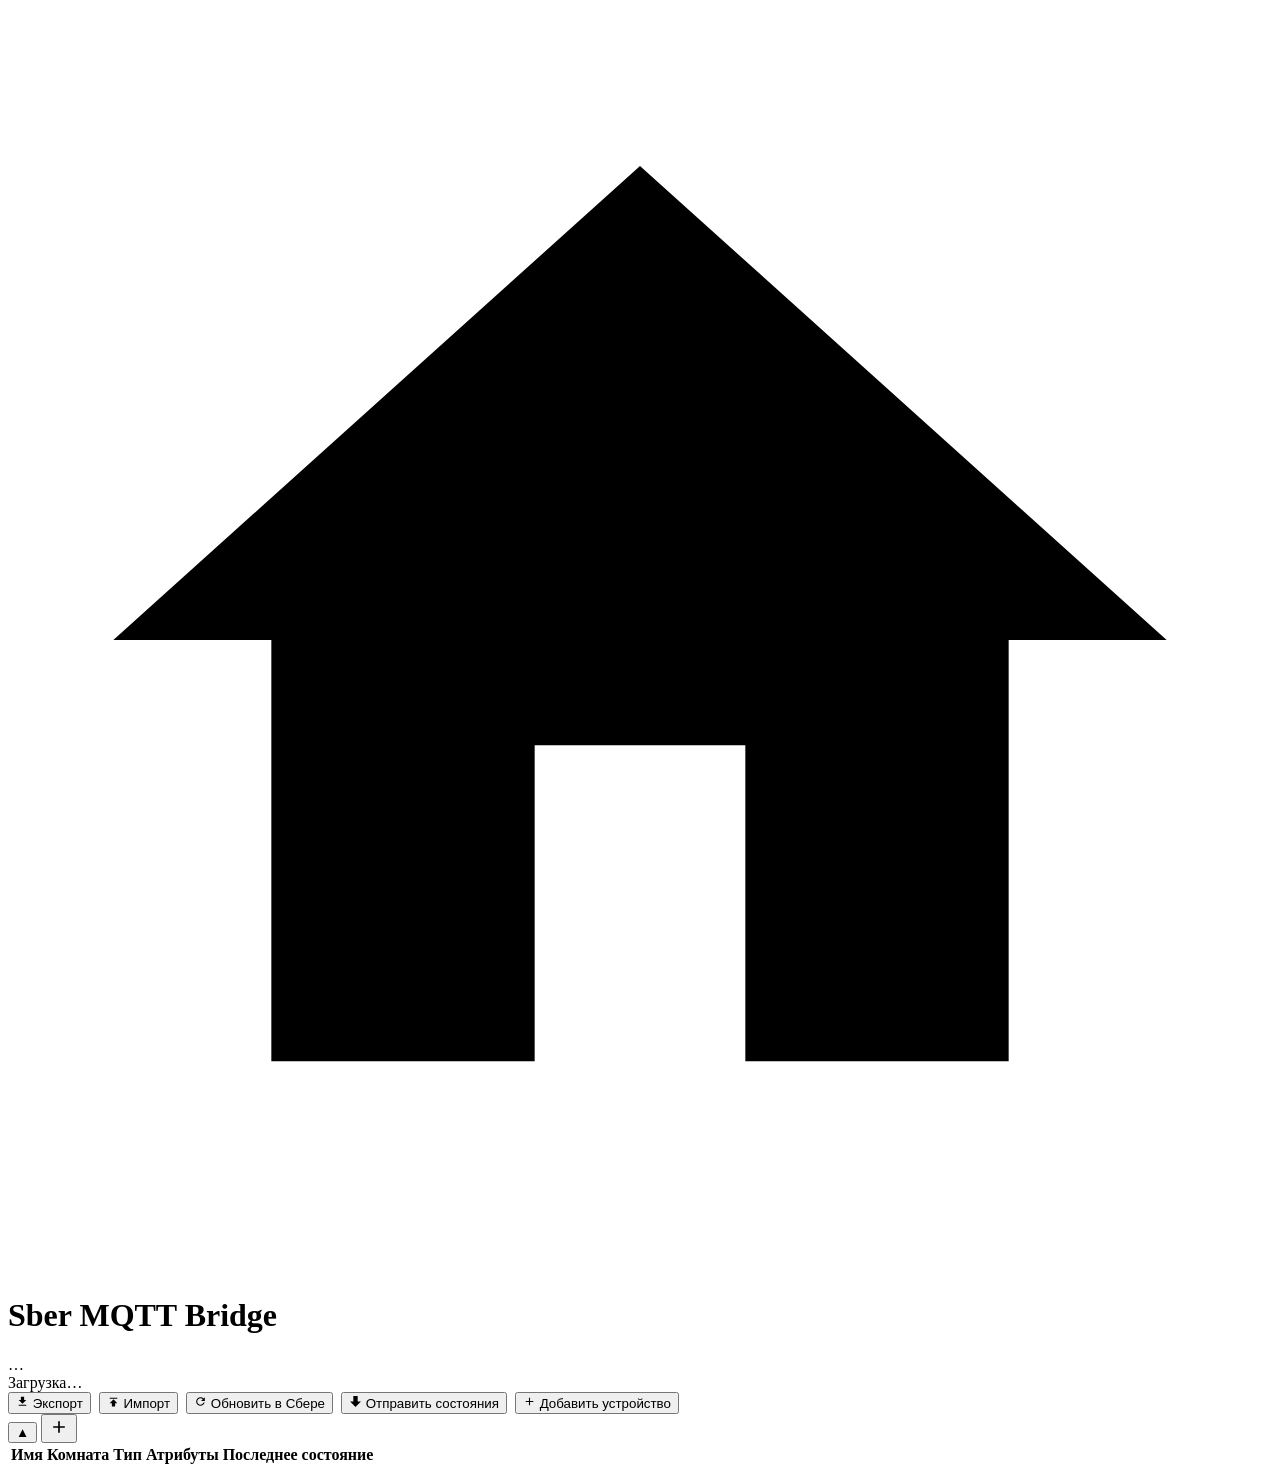
==== custom_components/sber_mqtt/www/index.html @ ada09ff8 "feat: датчик движения (sensor_pir), FAB-кнопки, фиксы TV и sensor_air" ====
<!DOCTYPE html>
<html lang="ru">
<head>
<meta charset="UTF-8">
<meta name="viewport" content="width=device-width, initial-scale=1.0">
<title>Sber MQTT Bridge</title>
<link rel="stylesheet" href="/local/sber_mqtt/panel.css">
</head>
<body>

<div class="hdr">
  <div class="hdr-l">
    <div class="logo"><svg viewBox="0 0 24 24"><path d="M10 20v-6h4v6h5v-8h3L12 3 2 12h3v8z"/></svg></div>
    <h1>Sber MQTT Bridge</h1>
  </div>
  <div class="conn-badge">
    <div class="dot" id="dot"></div>
    <span id="connText">…</span>
  </div>
</div>

<div class="main" id="mainContent">
  <div class="toolbar">
    <div class="toolbar-l" id="cntLabel">Загрузка…</div>
    <div style="display:flex;gap:8px;flex-wrap:wrap">
      <button class="btn btn-ghost" onclick="doExport()" title="Скачать все устройства как JSON-файл">
        <svg width="13" height="13" viewBox="0 0 24 24" fill="currentColor"><path d="M19 9h-4V3H9v6H5l7 7 7-7zm-14 9v2h14v-2H5z"/></svg>
        Экспорт
      </button>
      <button class="btn btn-ghost" onclick="document.getElementById('importFile').click()" title="Загрузить устройства из JSON-файла">
        <svg width="13" height="13" viewBox="0 0 24 24" fill="currentColor"><path d="M5 15h4v6h6v-6h4l-7-7-7 7zm0-10v2h14V5H5z"/></svg>
        Импорт
      </button>
      <input type="file" id="importFile" accept=".json,application/json" style="display:none" onchange="doImport(this)">
      <button class="btn btn-ghost" onclick="doPublishConfig()">
        <svg width="13" height="13" viewBox="0 0 24 24" fill="currentColor"><path d="M17.65 6.35C16.2 4.9 14.21 4 12 4c-4.42 0-7.99 3.58-7.99 8s3.57 8 7.99 8c3.73 0 6.84-2.55 7.73-6h-2.08c-.82 2.33-3.04 4-5.65 4-3.31 0-6-2.69-6-6s2.69-6 6-6c1.66 0 3.14.69 4.22 1.78L13 11h7V4l-2.35 2.35z"/></svg>
        Обновить в Сбере
      </button>
      <button class="btn btn-ghost" onclick="doPublishStatus()">
        <svg width="13" height="13" viewBox="0 0 24 24" fill="currentColor"><path d="M2 12l10 10 10-10h-6V2H8v10H2z"/></svg>
        Отправить состояния
      </button>
      <button class="btn btn-ghost" id="btnDevTools" style="display:none" onclick="window.location.href='/api/sber_mqtt/devtools'" title="Инструменты разработчика">
        <svg width="13" height="13" viewBox="0 0 24 24" fill="currentColor"><path d="M22.7 19l-9.1-9.1c.9-2.3.4-5-1.5-6.9-2-2-5-2.4-7.4-1.3L9 6 6 9 1.6 4.7C.4 7.1.9 10.1 2.9 12.1c1.9 1.9 4.6 2.4 6.9 1.5l9.1 9.1c.4.4 1 .4 1.4 0l2.3-2.3c.5-.4.5-1.1.1-1.4z"/></svg>
        Dev Tools
      </button>
      <button class="btn btn-primary" onclick="openWizard()">
        <svg width="13" height="13" viewBox="0 0 24 24" fill="currentColor"><path d="M19 13h-6v6h-2v-6H5v-2h6V5h2v6h6v2z"/></svg>
        Добавить устройство
      </button>
    </div>
  </div>
  <button class="fab-top" onclick="window.scrollTo({top:0,behavior:'smooth'})" title="Наверх">▲</button>
  <button class="fab" onclick="openWizard()" title="Добавить устройство">
    <svg width="20" height="20" viewBox="0 0 24 24" fill="currentColor"><path d="M19 13h-6v6h-2v-6H5v-2h6V5h2v6h6v2z"/></svg>
  </button>
  <div class="tbl-wrap">
    <table>
      <thead><tr>
        <th onclick="sortBy('name')">Имя <span id="si-name"></span></th>
        <th onclick="sortBy('room')">Комната <span id="si-room"></span></th>
        <th onclick="sortBy('device_type')">Тип <span id="si-device_type"></span></th>
        <th>Атрибуты</th>
        <th>Последнее состояние</th>
        <th class="del-col"></th>
      </tr></thead>
      <tbody id="tbody">
        <tr><td colspan="6"><div class="loading"><div class="spin" style="border-color:#ddd3;border-top-color:var(--primary)"></div></div></td></tr>
      </tbody>
    </table>
  </div>
</div>

<!-- ADD WIZARD -->
<div id="wiz" class="overlay" style="display:none">
  <div class="modal">
    <div class="m-hdr">
      <h2 id="wizTitle">Добавить устройство</h2>
      <button class="m-close" onclick="closeWizard()">✕</button>
    </div>
    <div class="m-body">
      <div class="steps" id="wizSteps"></div>
      <div id="wizContent"></div>
    </div>
    <div class="m-foot">
      <button class="btn btn-ghost" id="btnBack" onclick="wizBack()" style="display:none">← Назад</button>
      <button class="btn btn-primary" id="btnNext" onclick="wizNext()">Далее →</button>
    </div>
  </div>
</div>

<!-- CONFIRM DELETE -->
<div id="conf" class="overlay" style="display:none">
  <div class="conf-box">
    <h3>Удалить устройство?</h3>
    <p id="confTxt"></p>
    <div class="ca">
      <button class="btn btn-ghost" onclick="closeConf()">Отмена</button>
      <button class="btn btn-danger" onclick="doDelete()">Удалить</button>
    </div>
  </div>
</div>

<div class="toast" id="toast"></div>

<script>
// ── HA Theme Sync ─────────────────────────────────────────────────────────
// Читаем тему из родительского окна HA (тот же домен, CORS не мешает).
// Определяем тёмный/светлый режим по яркости --primary-background-color.
function syncHATheme() {
  try {
    const ps = window.parent.getComputedStyle(window.parent.document.documentElement);
    const bgColor = ps.getPropertyValue('--primary-background-color').trim()
                 || ps.getPropertyValue('--lovelace-background').trim();
    const isDark = (() => {
      if (!bgColor) return false;
      const tmp = document.createElement('div');
      tmp.style.color = bgColor;
      document.body.appendChild(tmp);
      const rgb = window.getComputedStyle(tmp).color;
      document.body.removeChild(tmp);
      const m = rgb.match(/\d+/g);
      if (!m) return false;
      const [r, g, b] = m.map(Number);
      return (0.299 * r + 0.587 * g + 0.114 * b) < 128;
    })();
    document.documentElement.classList.toggle('ha-dark', isDark);
  } catch (e) { /* открыт не в iframe — оставляем светлую тему */ }
}
function watchHATheme() {
  try {
    new MutationObserver(syncHATheme).observe(
      window.parent.document.documentElement,
      { attributes: true, attributeFilter: ['style', 'class'] }
    );
  } catch (e) { }
}
syncHATheme();
watchHATheme();
</script>
<script src="/local/sber_mqtt/panel.js"></script>
</body>
</html>
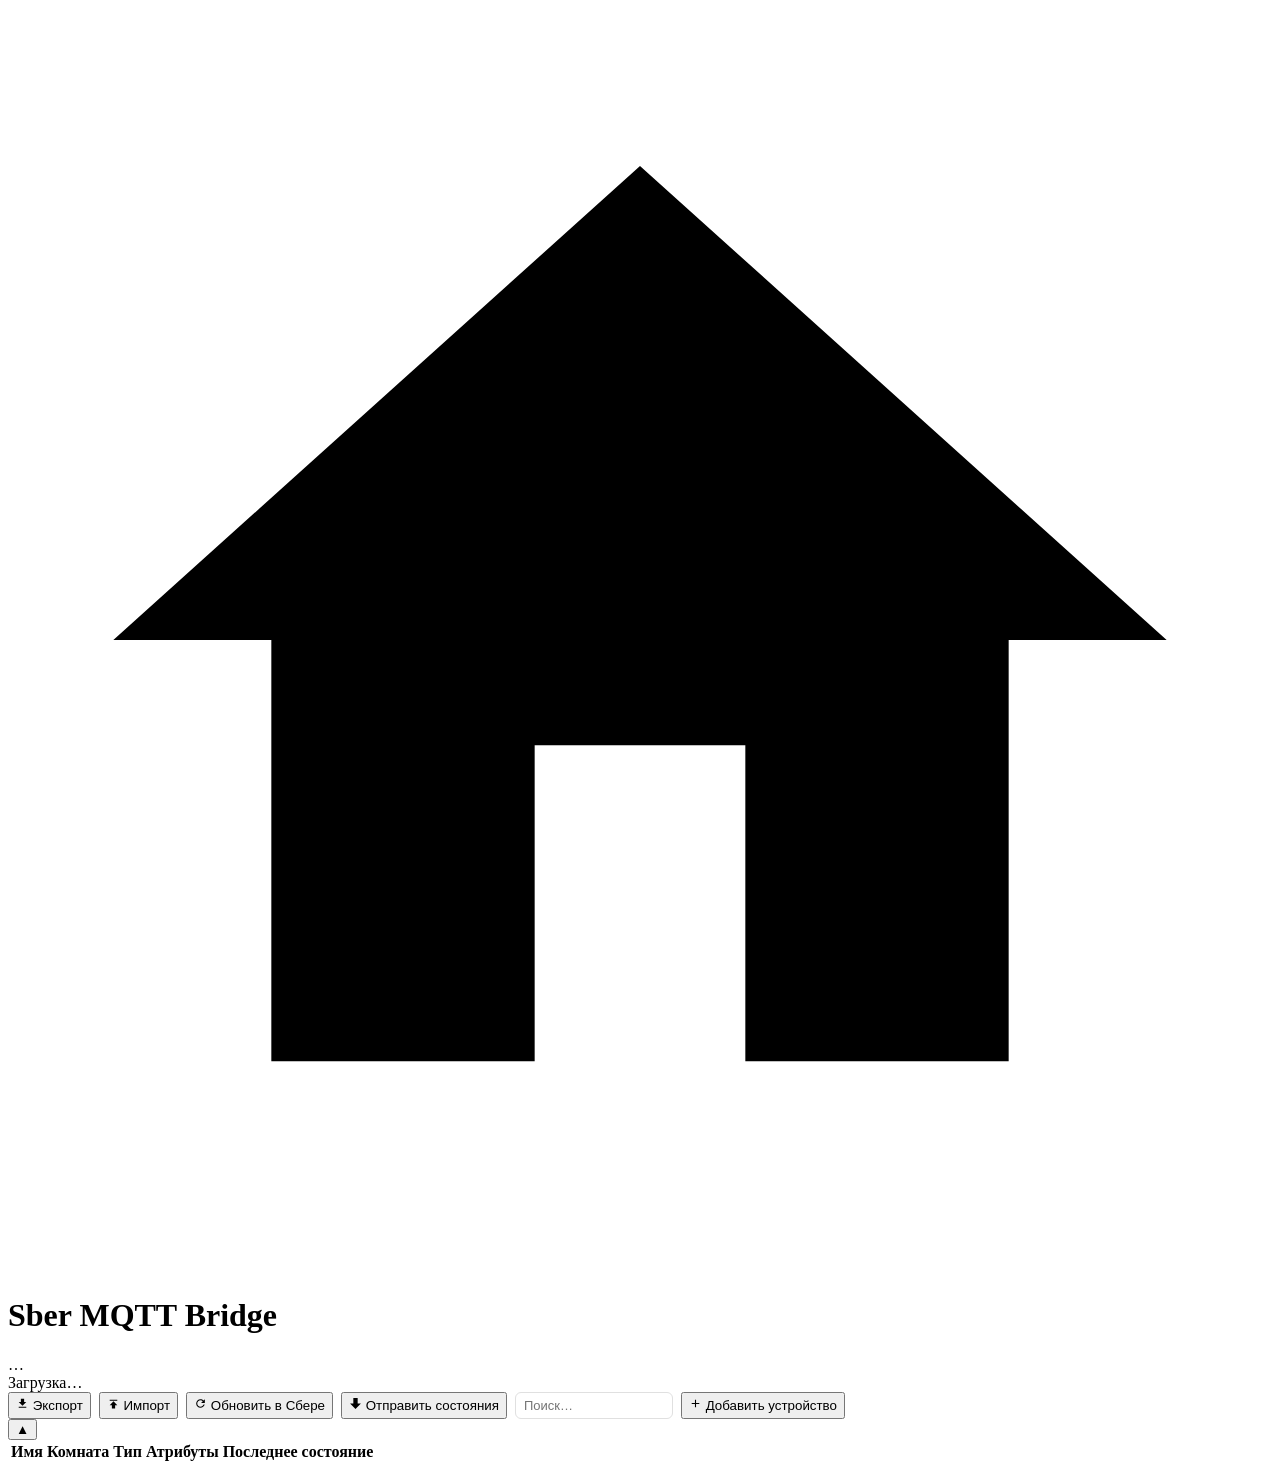
==== commit 722287cd: "feat: поиск в тулбаре + sticky тулбар + FAB наверх" ====
--- a/custom_components/sber_mqtt/www/index.html
+++ b/custom_components/sber_mqtt/www/index.html
@@ -44,6 +44,7 @@
         <svg width="13" height="13" viewBox="0 0 24 24" fill="currentColor"><path d="M22.7 19l-9.1-9.1c.9-2.3.4-5-1.5-6.9-2-2-5-2.4-7.4-1.3L9 6 6 9 1.6 4.7C.4 7.1.9 10.1 2.9 12.1c1.9 1.9 4.6 2.4 6.9 1.5l9.1 9.1c.4.4 1 .4 1.4 0l2.3-2.3c.5-.4.5-1.1.1-1.4z"/></svg>
         Dev Tools
       </button>
+      <input type="text" id="devSearch" placeholder="Поиск…" oninput="devFilter=this.value.toLowerCase();renderTable()" style="border:1px solid var(--border,#e0e0e0);border-radius:6px;padding:5px 8px;font-size:13px;width:140px;background:var(--card);color:var(--text);outline:none">
       <button class="btn btn-primary" onclick="openWizard()">
         <svg width="13" height="13" viewBox="0 0 24 24" fill="currentColor"><path d="M19 13h-6v6h-2v-6H5v-2h6V5h2v6h6v2z"/></svg>
         Добавить устройство
@@ -51,9 +52,6 @@
     </div>
   </div>
   <button class="fab-top" onclick="window.scrollTo({top:0,behavior:'smooth'})" title="Наверх">▲</button>
-  <button class="fab" onclick="openWizard()" title="Добавить устройство">
-    <svg width="20" height="20" viewBox="0 0 24 24" fill="currentColor"><path d="M19 13h-6v6h-2v-6H5v-2h6V5h2v6h6v2z"/></svg>
-  </button>
   <div class="tbl-wrap">
     <table>
       <thead><tr>
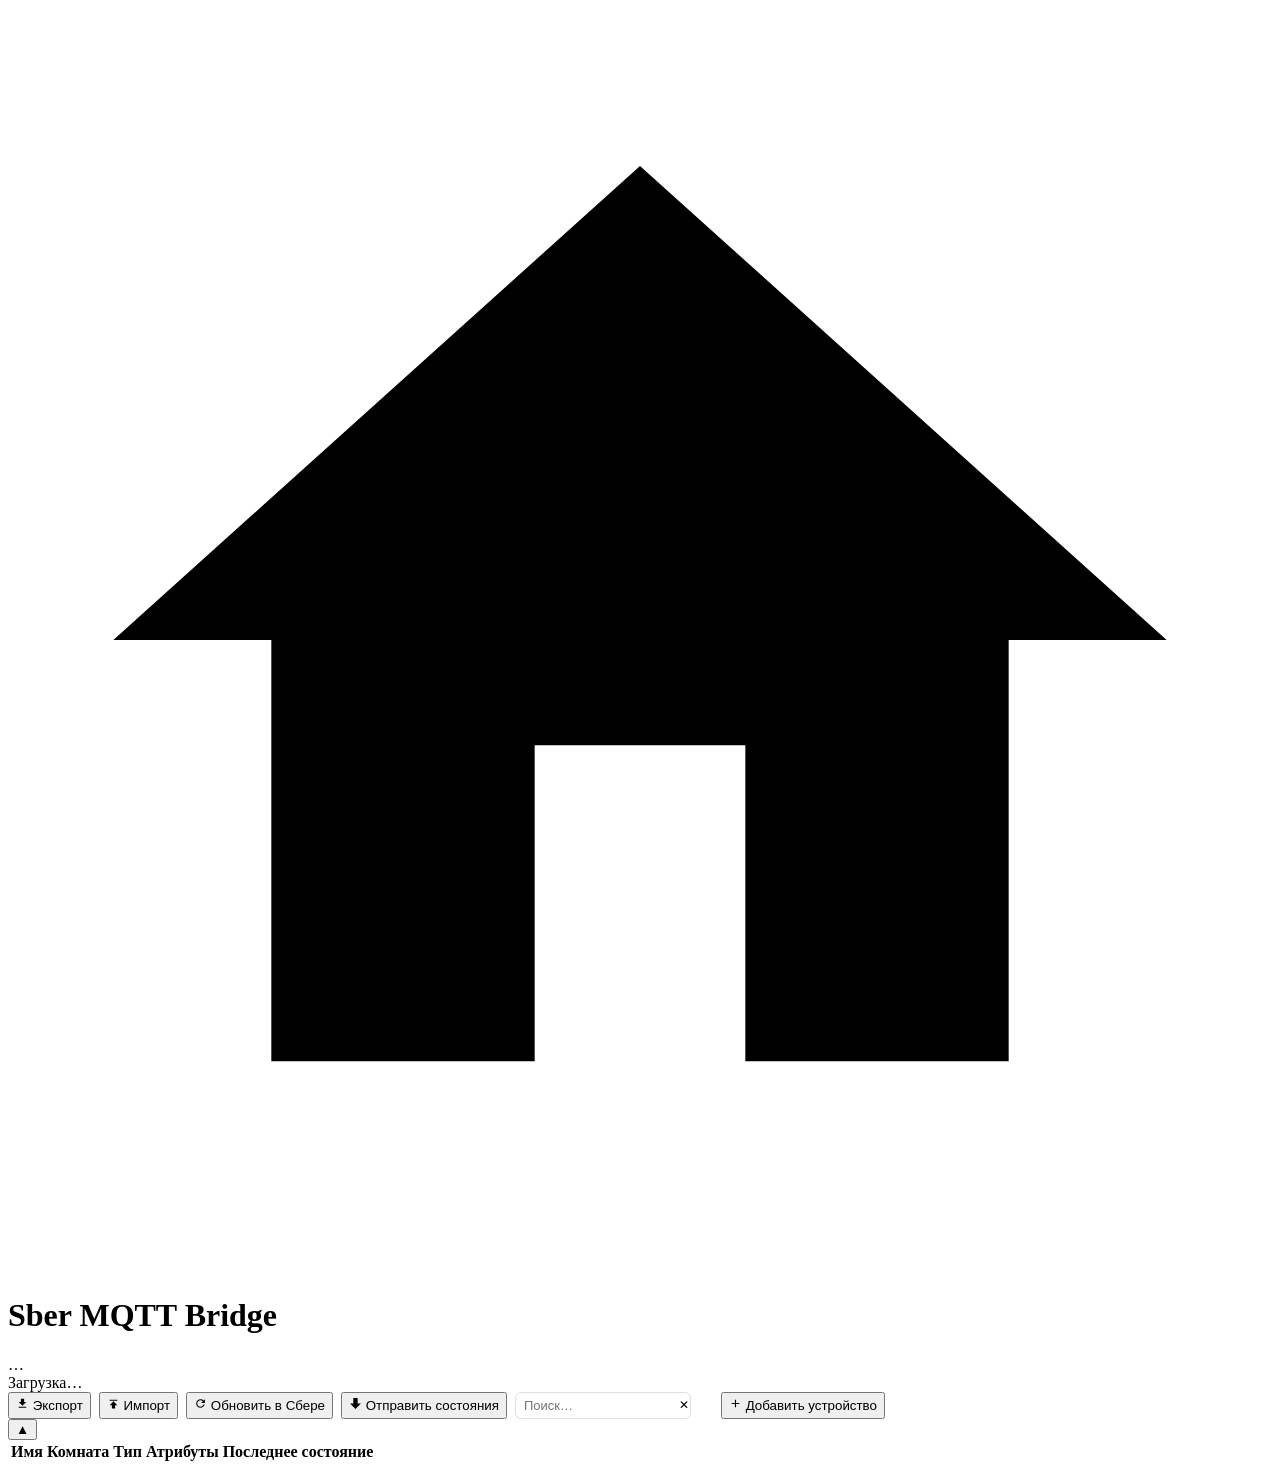
==== commit 47e0f28e: "feat: автоматизация и сценарий как отдельные типы в мастере + поиск + sticky тулбар + FAB наверх + ф" ====
--- a/custom_components/sber_mqtt/www/index.html
+++ b/custom_components/sber_mqtt/www/index.html
@@ -44,7 +44,8 @@
         <svg width="13" height="13" viewBox="0 0 24 24" fill="currentColor"><path d="M22.7 19l-9.1-9.1c.9-2.3.4-5-1.5-6.9-2-2-5-2.4-7.4-1.3L9 6 6 9 1.6 4.7C.4 7.1.9 10.1 2.9 12.1c1.9 1.9 4.6 2.4 6.9 1.5l9.1 9.1c.4.4 1 .4 1.4 0l2.3-2.3c.5-.4.5-1.1.1-1.4z"/></svg>
         Dev Tools
       </button>
-      <input type="text" id="devSearch" placeholder="Поиск…" oninput="devFilter=this.value.toLowerCase();renderTable()" style="border:1px solid var(--border,#e0e0e0);border-radius:6px;padding:5px 8px;font-size:13px;width:140px;background:var(--card);color:var(--text);outline:none">
+      <input type="text" id="devSearch" placeholder="Поиск…" oninput="devFilter=this.value.toLowerCase();renderTable()" style="border:1px solid var(--border,#e0e0e0);border-radius:6px;padding:5px 26px 5px 8px;font-size:13px;width:140px;background:var(--card);color:var(--text);outline:none">
+      <button class="search-clr" onclick="document.getElementById('devSearch').value='';devFilter='';renderTable()" title="Очистить" style="position:relative;left:-22px;background:none;border:none;cursor:pointer;color:var(--muted);font-size:12px;padding:0 2px;line-height:1">✕</button>
       <button class="btn btn-primary" onclick="openWizard()">
         <svg width="13" height="13" viewBox="0 0 24 24" fill="currentColor"><path d="M19 13h-6v6h-2v-6H5v-2h6V5h2v6h6v2z"/></svg>
         Добавить устройство
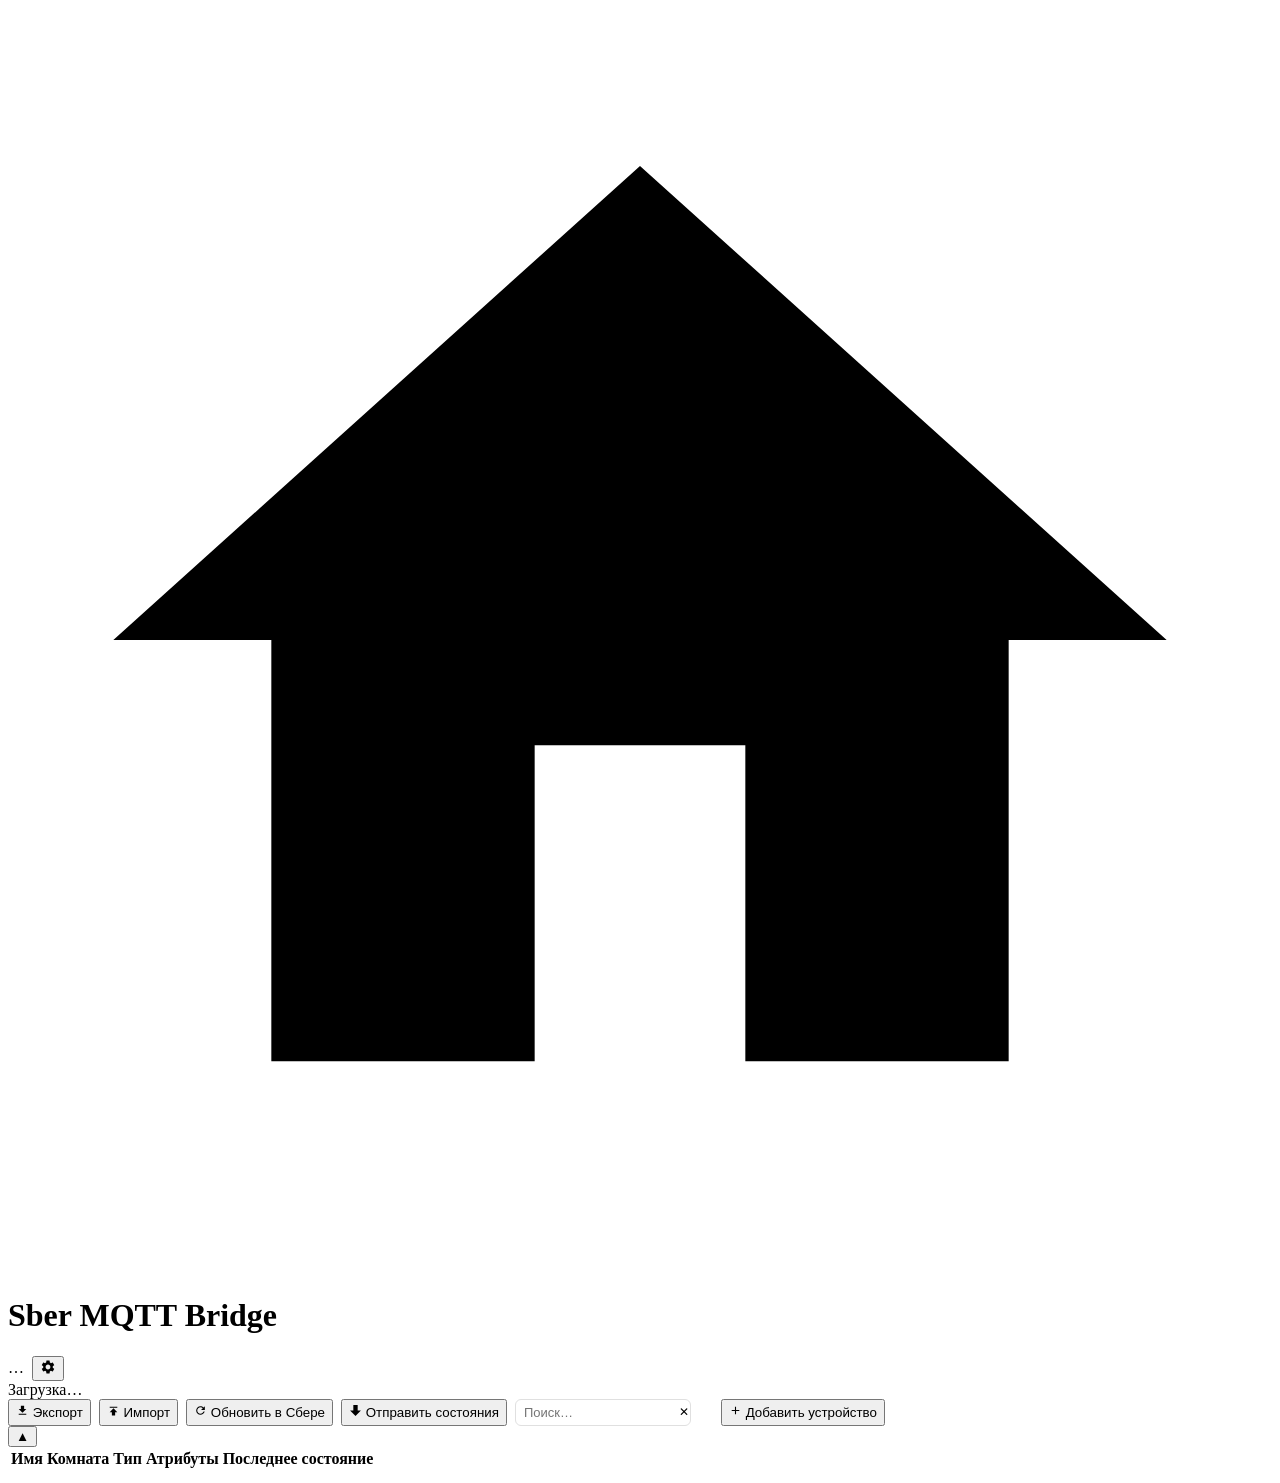
==== commit 3284b0d6: "feat: настройки — выбор пользователя HA для действий из Сбера, шестерёнка в шапке" ====
--- a/custom_components/sber_mqtt/www/index.html
+++ b/custom_components/sber_mqtt/www/index.html
@@ -13,9 +13,14 @@
     <div class="logo"><svg viewBox="0 0 24 24"><path d="M10 20v-6h4v6h5v-8h3L12 3 2 12h3v8z"/></svg></div>
     <h1>Sber MQTT Bridge</h1>
   </div>
-  <div class="conn-badge">
-    <div class="dot" id="dot"></div>
-    <span id="connText">…</span>
+  <div style="display:flex;align-items:center;gap:8px">
+    <div class="conn-badge">
+      <div class="dot" id="dot"></div>
+      <span id="connText">…</span>
+    </div>
+    <button class="btn-gear" onclick="openSettings()" title="Настройки">
+      <svg width="16" height="16" viewBox="0 0 24 24" fill="currentColor"><path d="M19.14 12.94c.04-.3.06-.61.06-.94 0-.32-.02-.64-.07-.94l2.03-1.58c.18-.14.23-.41.12-.61l-1.92-3.32c-.12-.22-.37-.29-.59-.22l-2.39.96c-.5-.38-1.03-.7-1.62-.94l-.36-2.54c-.04-.24-.24-.41-.48-.41h-3.84c-.24 0-.43.17-.47.41l-.36 2.54c-.59.24-1.13.57-1.62.94l-2.39-.96c-.22-.08-.47 0-.59.22L2.74 8.87c-.12.21-.08.47.12.61l2.03 1.58c-.05.3-.09.63-.09.94s.02.64.07.94l-2.03 1.58c-.18.14-.23.41-.12.61l1.92 3.32c.12.22.37.29.59.22l2.39-.96c.5.38 1.03.7 1.62.94l.36 2.54c.05.24.24.41.48.41h3.84c.24 0 .44-.17.47-.41l.36-2.54c.59-.24 1.13-.56 1.62-.94l2.39.96c.22.08.47 0 .59-.22l1.92-3.32c.12-.22.07-.47-.12-.61l-2.01-1.58zM12 15.6c-1.98 0-3.6-1.62-3.6-3.6s1.62-3.6 3.6-3.6 3.6 1.62 3.6 3.6-1.62 3.6-3.6 3.6z"/></svg>
+    </button>
   </div>
 </div>
 
@@ -102,6 +107,22 @@
 
 <div class="toast" id="toast"></div>
 
+<div class="overlay" id="settingsOverlay" style="display:none">
+  <div class="modal" style="max-width:440px">
+    <div class="m-hdr"><h2>Настройки</h2><button class="m-close" onclick="closeSettings()">✕</button></div>
+    <div class="m-body">
+      <div class="fg"><label>Пользователь для действий из Сбера</label>
+        <select id="settingsUser"></select>
+        <div class="hint">От имени этого пользователя будут выполняться команды в HA</div>
+      </div>
+    </div>
+    <div class="m-foot">
+      <button class="btn btn-ghost" onclick="closeSettings()">Отмена</button>
+      <button class="btn btn-primary" onclick="saveSettings()">Сохранить</button>
+    </div>
+  </div>
+</div>
+
 <script>
 // ── HA Theme Sync ─────────────────────────────────────────────────────────
 // Читаем тему из родительского окна HA (тот же домен, CORS не мешает).
